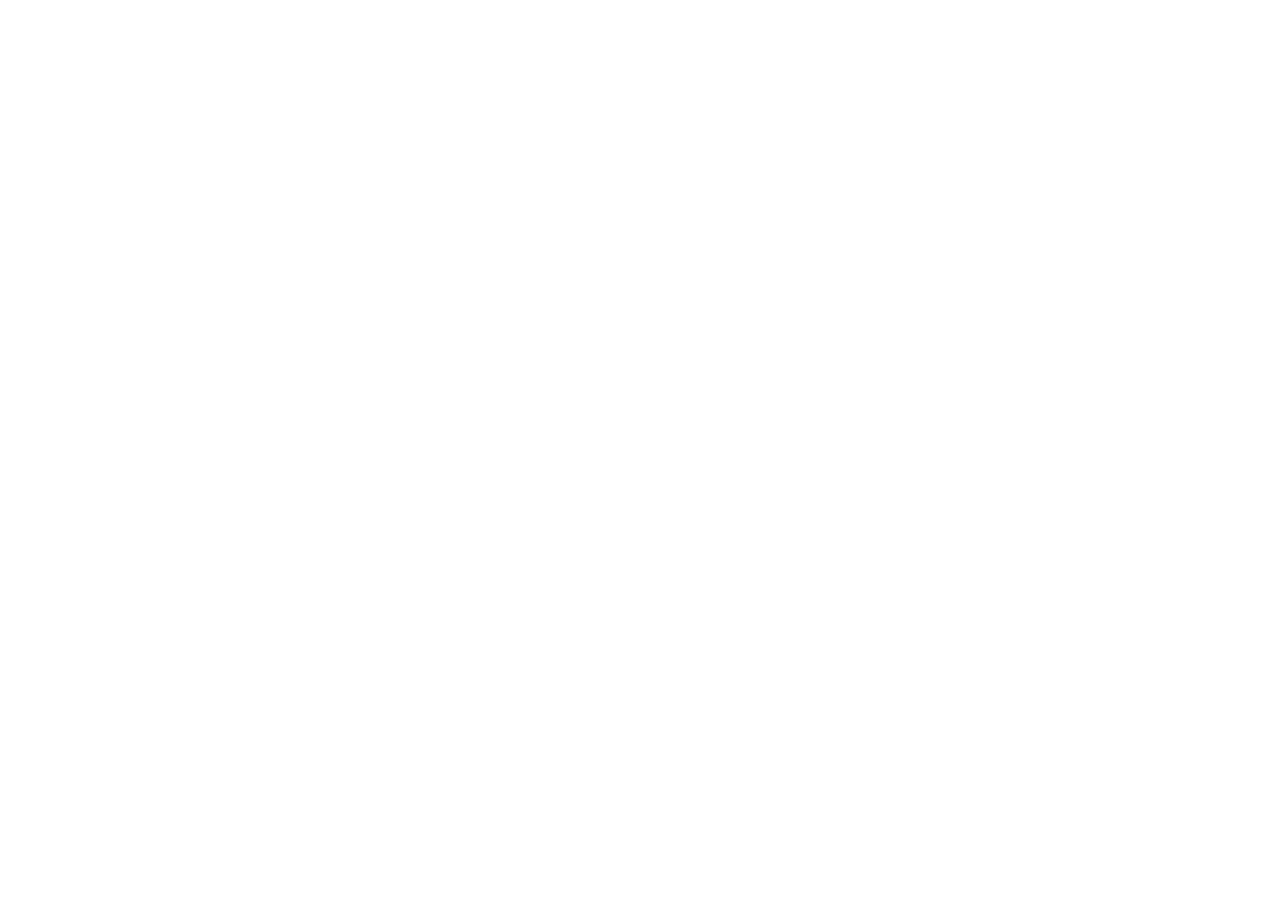
==== game.html @ 07e8dd0f "biblioteca Phaser" ====
<!DOCTYPE html>
<html lang="en">
<head>
    <meta charset="UTF-8">
    <meta name="viewport" content="width=device-width, initial-scale=1.0">
    <title>Pirate kill Game</title>
    <link rel="stylesheet" type="text/css" href="style.css">
</head>
<body>
    
</body>
<script src="scripts/phaser.js"></script>
<script src="scripts/script.js"></script>
</html>
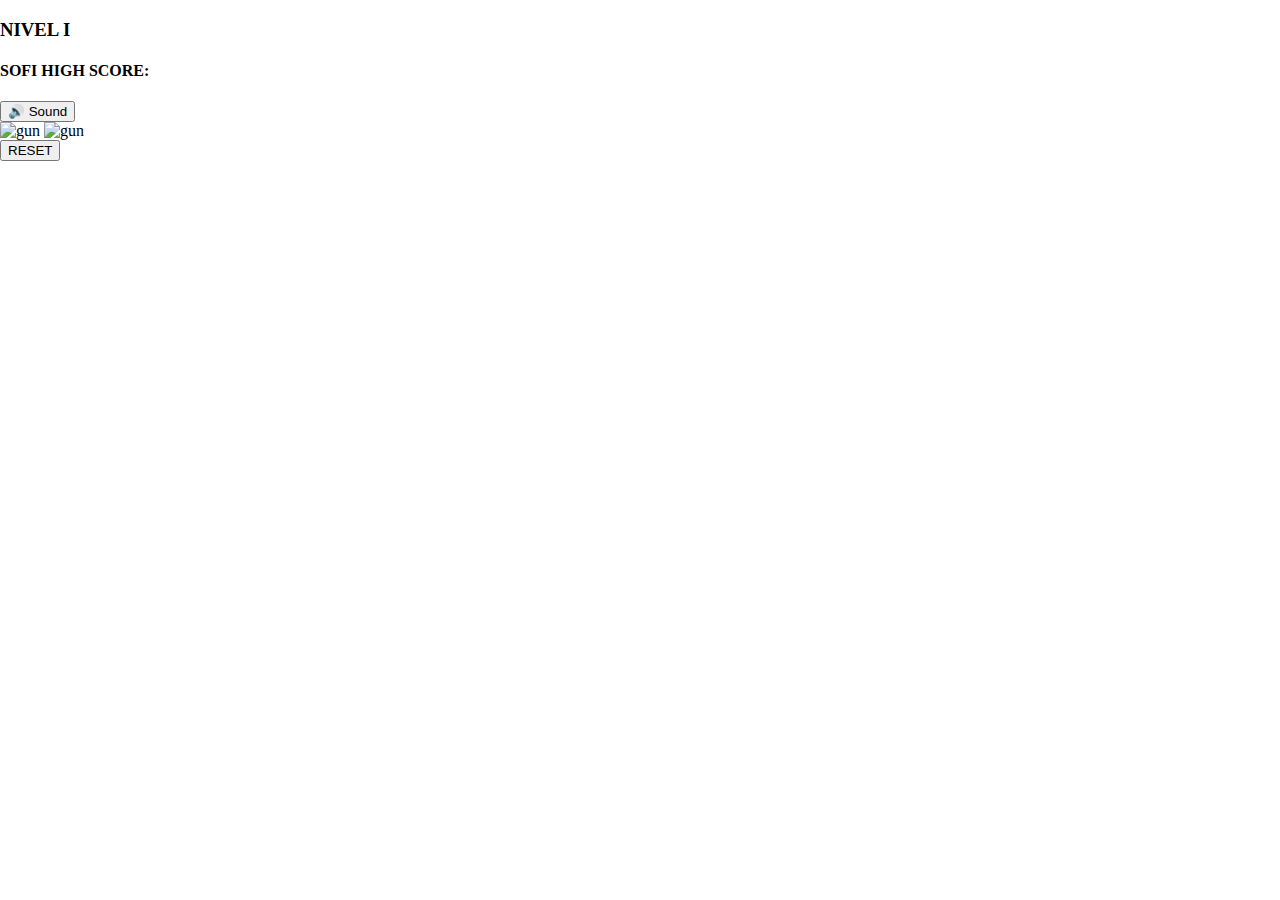
==== commit 9cb6a1e8: "game.html" ====
--- a/game.html
+++ b/game.html
@@ -3,13 +3,33 @@
 <head>
     <meta charset="UTF-8">
     <meta name="viewport" content="width=device-width, initial-scale=1.0">
-    <title>Pirate kill Game</title>
-    <link rel="stylesheet" type="text/css" href="style.css">
+    <title>PIRATA KILL</title>
+    <link rel="stylesheet" type="text/css" href="css/style.css">
+    <link href="https://fonts.googleapis.com/css2?family=Metal+Mania&display=swap" rel="stylesheet">
 </head>
-<body>
-    
+<body style="background-image:url(resources/img/fondoDos.jpeg)">
+    <div id="container">
+        <h3>NIVEL I</h3>
+        <h4>SOFI HIGH SCORE: </h4>
+ 
+        <button id="sound-button" class="sound-button" onclick="toggleSound()">🔊 Sound</button>
+        <audio id="game-sound">
+            <source src="resources/Sound/Audio.mpeg" type="audio/mpeg">
+        </audio>
+    </div>
+    <main  id="movableElement" class="gun">
+        <div class="efecto">   
+            <img src=".resources/img/gunGif.gif" alt="gun" class="img_klipartz" id="klipartz">     
+            <img src=".resources/img/klipartz.com.png" alt="gun" class="img_gun" id="gunGif">
+            <audio id="shotgun-audio">
+                <source src="resources/Sound/Audio_Escopeta.mpeg" type="audio/mpeg">
+                Tu navegador no soporta la reproducción de audio.
+            </audio>
+            
+        </div>
+
+    </main>
+    <button id="reset">RESET</button> 
+    <script src="scripts/script.js"></script>
 </body>
-<script src="scripts/phaser.js"></script>
-<script src="scripts/script.js"></script>
 </html>
-
--- a/css/style.css
+++ b/css/style.css
@@ -0,0 +1,75 @@
+/* Estilos generales */
+body, html {
+    height: 100%;
+    margin: 0;
+    overflow: hidden;
+}
+
+#game-container {
+    width: 100%;
+    height: 100%;
+    background-color: black;
+    position: relative;
+}
+
+#background {
+    width: 100%;
+    height: 100%;
+    background-image: url("css/img/background.png"); /* Reemplaza 'tu_imagen_de_fondo.jpg' con la ruta de tu imagen de fondo */
+    background-size: cover;
+    background-repeat: no-repeat;
+    position: absolute;
+    z-index: 0;
+    max-width: 100%;
+}
+
+
+#rain {
+    width: 100%;
+    height: 100%;
+    position: absolute;
+    z-index: 1;
+}
+
+.lightning {
+    width: 100%;
+    height: 100%;
+    background: white;
+    position: absolute;
+    opacity: 0;
+}
+
+
+/* Estilos para gotas de lluvia */
+.raindrop {
+    width: 2px;
+    height: 10px;
+    background-color: rgb(172, 172, 217);
+    position: absolute;
+    animation: fall 0.5s linear infinite, fade 1s linear infinite;
+}
+
+@keyframes fall {
+    0% {
+        transform: translateY(-10px);
+        opacity: 1;
+    }
+    100% {
+        transform: translateY(100vh);
+        opacity: 0;
+    }
+}
+
+@keyframes fade {
+    0% {
+        opacity: 1;
+    }
+    100% {
+        opacity: 0;
+    }
+}
+
+
+
+
+
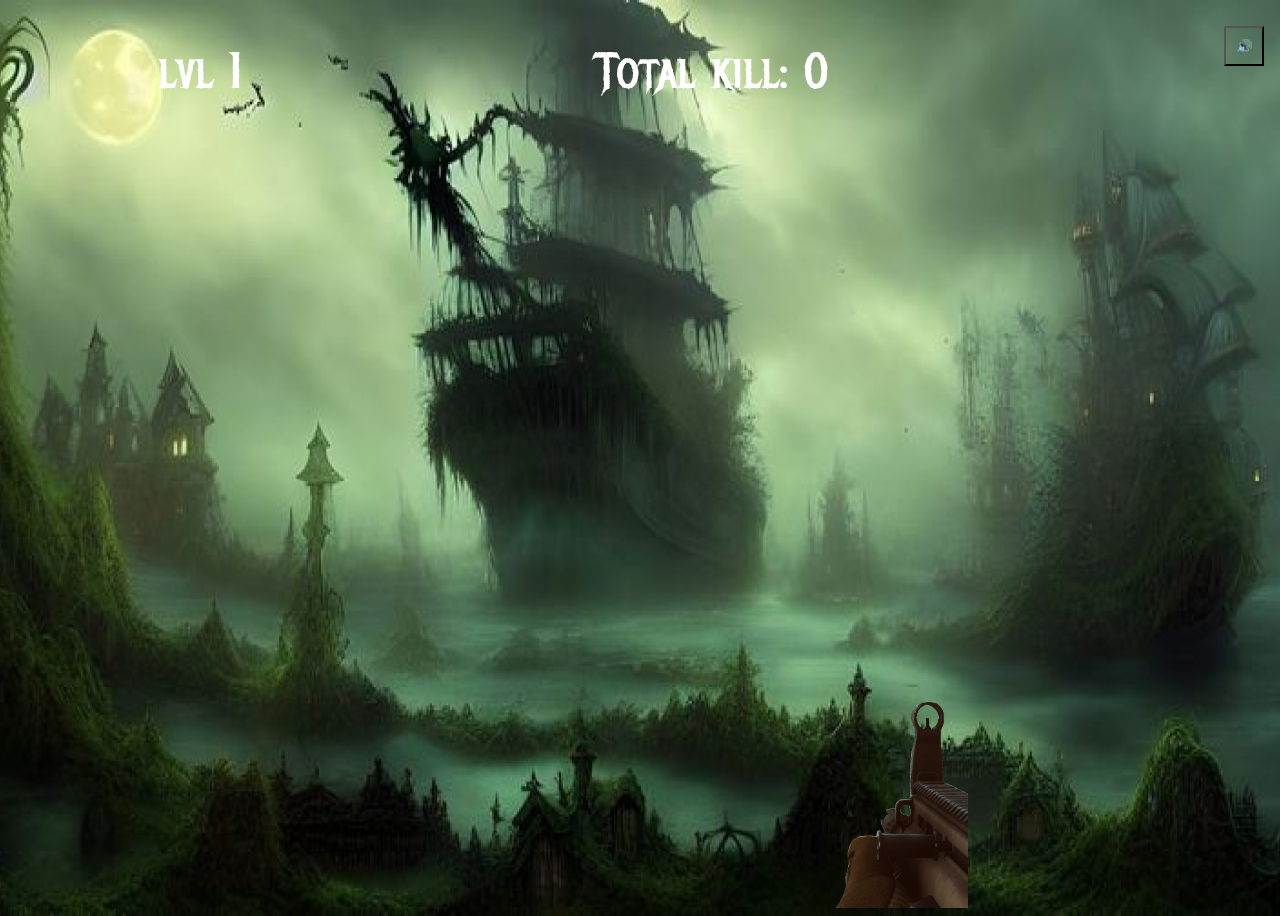
==== commit 6917e3cb: "estilos, html y js para el game" ====
--- a/game.html
+++ b/game.html
@@ -3,33 +3,22 @@
 <head>
     <meta charset="UTF-8">
     <meta name="viewport" content="width=device-width, initial-scale=1.0">
-    <title>PIRATA KILL</title>
-    <link rel="stylesheet" type="text/css" href="css/style.css">
-    <link href="https://fonts.googleapis.com/css2?family=Metal+Mania&display=swap" rel="stylesheet">
+    <title>Pirate Kill Game</title>
+    <link rel="stylesheet" type="text/css" href="css/game.css">
 </head>
-<body style="background-image:url(resources/img/fondoDos.jpeg)">
-    <div id="container">
-        <h3>NIVEL I</h3>
-        <h4>SOFI HIGH SCORE: </h4>
- 
-        <button id="sound-button" class="sound-button" onclick="toggleSound()">🔊 Sound</button>
-        <audio id="game-sound">
-            <source src="resources/Sound/Audio.mpeg" type="audio/mpeg">
-        </audio>
-    </div>
-    <main  id="movableElement" class="gun">
-        <div class="efecto">   
-            <img src=".resources/img/gunGif.gif" alt="gun" class="img_klipartz" id="klipartz">     
-            <img src=".resources/img/klipartz.com.png" alt="gun" class="img_gun" id="gunGif">
-            <audio id="shotgun-audio">
-                <source src="resources/Sound/Audio_Escopeta.mpeg" type="audio/mpeg">
-                Tu navegador no soporta la reproducción de audio.
-            </audio>
-            
+<body>
+    <header>
+        <div id="message">Nivel 1</div>
+        <div id="counter">Total kill: 0</div>
+        <button id="gameSoundControlButton">🔊</button>
+        <audio id="gameSound" src="resources/sound/ambience.mp3" loop></audio>
+    </header>
+
+    <main>
+        <div id="scene">
         </div>
-
+        <div id="weapon"></div>
     </main>
-    <button id="reset">RESET</button> 
-    <script src="scripts/script.js"></script>
+    <script src="scripts/game.js"></script>
 </body>
 </html>
--- a/css/game.css
+++ b/css/game.css
@@ -0,0 +1,110 @@
+@import url('https://fonts.googleapis.com/css2?family=Metal+Mania&family=Montserrat:wght@500&display=swap');
+
+
+body {
+    font-family: 'Metal Mania';
+    width: 100%;
+    height: 100vh;
+    position: relative;
+    overflow: hidden;
+    display: flex;
+    justify-content: center;
+    align-items: center;
+    background-image: url('../resources/img/lvl1.png');
+    background-size: 100% 100%;
+    background-repeat: no-repeat;
+}
+
+
+@media (max-width: 767px) {
+    background-image: url('path/to/background-small.jpg'); 
+}
+
+
+@media (min-width: 768px) and (max-width: 1023px) {
+    background-image: url('path/to/background-medium.jpg'); 
+}
+
+
+@media (min-width: 1024px) {
+    background-image: url('resources/img/lvl1.png'); 
+}
+
+
+
+#message {
+    text-align: center;
+    position: absolute;
+    margin: 5%;
+    margin-left: 5%;
+    margin-right: 5%;
+    top: 0%;
+    left: 10%;
+    transform: translate(-50%, -50%);
+    color: white;
+    font-size: 50px;
+}
+
+
+#counter {
+    text-align: center;
+    position: absolute;
+    top: 0%;
+    left: 50%;
+    transform: translate(-50%, -50%);;
+    color: white;
+    font-size: 50px;
+    margin: 5%;
+}
+
+
+
+#gameSoundControlButton {
+    position: absolute;
+    top: 2%;
+    left: 95%;
+    cursor: pointer;
+    width: 40px;
+    height: 40px;
+    background-color: transparent;
+}
+
+
+#weapon {
+    width: 25%;
+    background-image: url('../resources/img/arma0.png');
+    background-repeat: no-repeat;
+    height: 25%;
+    bottom: 0;
+    position: absolute;
+}
+
+#weapon.active {
+    background-image: url('../resources/img/armaper.png');
+    width: 45%;
+    height: 45%;
+    background-repeat: no-repeat;
+    bottom: 0;
+
+    position: absolute;
+}
+
+
+
+
+
+
+
+
+
+
+
+
+
+
+
+
+
+
+
+
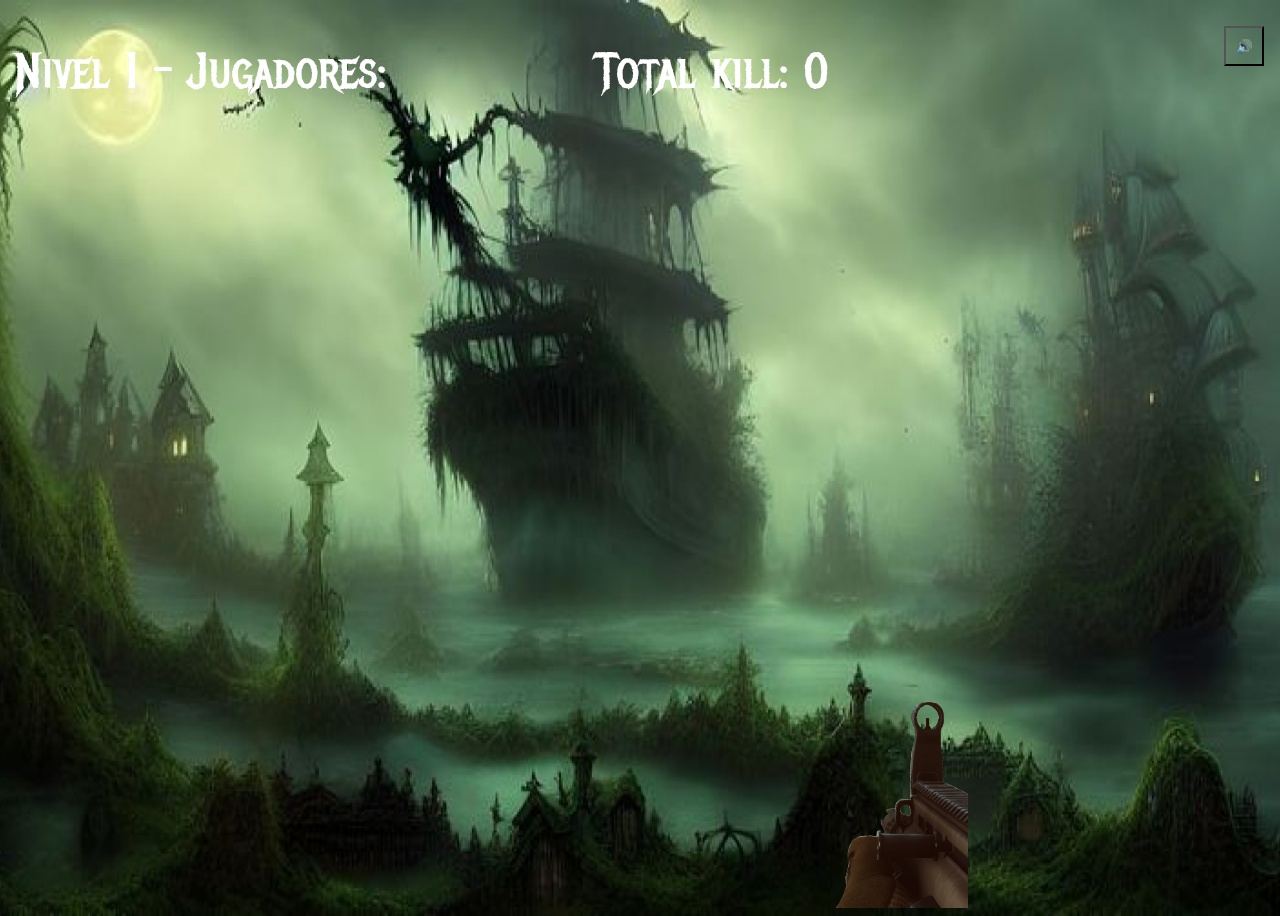
==== commit d127f262: "Se agregan JSON.parse , pop-up de muerte, funcion jugador-Muere" ====
--- a/game.html
+++ b/game.html
@@ -18,6 +18,11 @@
         <div id="scene">
         </div>
         <div id="weapon"></div>
+        <div id="game-over-popup" class="popup" style = "display: none;">
+            <h2>Has Muerto</h2>
+            <button id="exit-game-button">Salir</button>
+            <button id="next-player-button">Siguiente Jugador</button>
+        </div>        
     </main>
     <script src="scripts/game.js"></script>
 </body>
--- a/css/game.css
+++ b/css/game.css
@@ -16,8 +16,9 @@
 }
 
 
-@media (max-width: 767px) {
-    background-image: url('path/to/background-small.jpg'); 
+@media (max-width: 414px) {
+    background-image: url('path/to/background-small.jpg');
+    font-size: 30px; 
 }
 
 
@@ -42,7 +43,14 @@
     left: 10%;
     transform: translate(-50%, -50%);
     color: white;
+    text-shadow: 5 px    5px 5px black;
     font-size: 50px;
+}
+
+@media (max-width: 414px) {
+    #message {
+        font-size: 20px;
+    }
 }
 
 
@@ -55,6 +63,12 @@
     color: white;
     font-size: 50px;
     margin: 5%;
+}
+
+@media (max-width: 414px) {
+    #counter {
+        font-size: 20px;
+    }
 }
 
 
@@ -89,6 +103,42 @@
     position: absolute;
 }
 
+.popup {
+    position: fixed;
+    top: 0;
+    left: 0;
+    width: 100%;
+    height: 100%;
+    background: rgba(0, 0, 0, 0.7);
+    display: flex;
+    flex-direction: column;
+    justify-content: center;
+    align-items: center;
+    z-index: 1000;
+}
+
+.popup h2 {
+    font-size: 24px;
+    margin-bottom: 20px;
+}
+
+.popup button {
+    padding: 10px 20px;
+    font-size: 18px;
+    margin: 5px;
+}
+
+#game-over-popup {
+    position: fixed;
+    width: 50%;
+    height: 50%;
+    background: transparent;
+    display: flex;
+    justify-content: center;
+    align-items: center;
+    z-index: 9999;
+  }
+  
 
 
 
@@ -108,3 +158,5 @@
 
 
 
+
+
